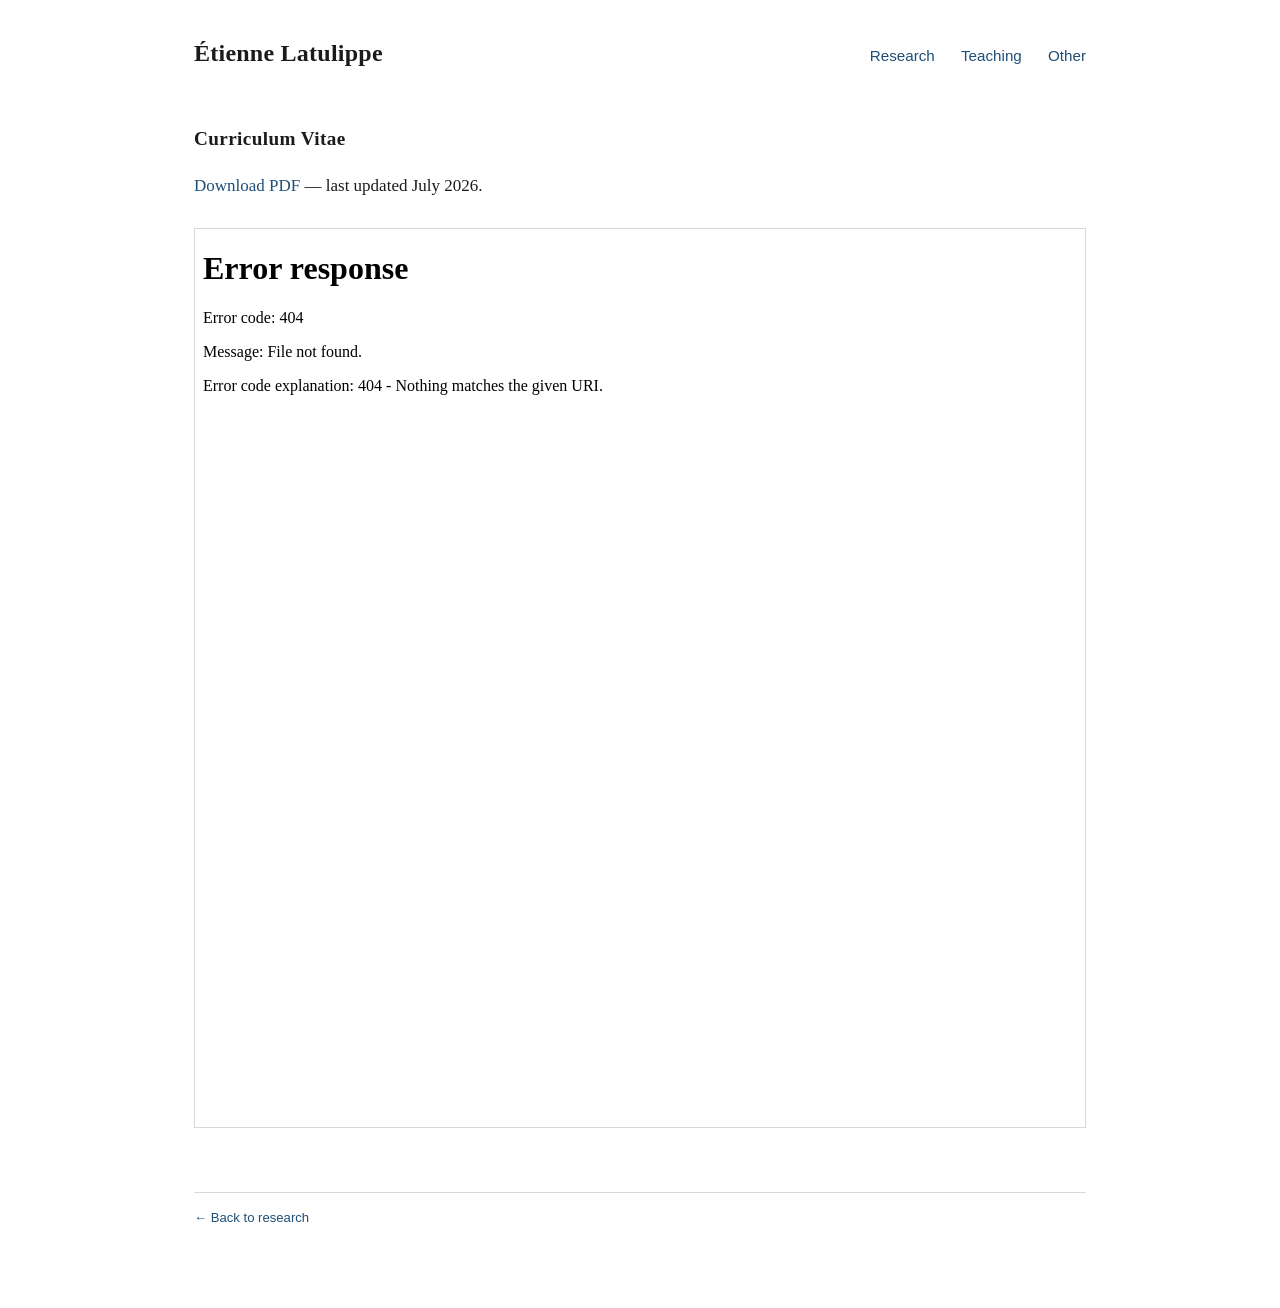
==== cv.html @ 26f1e3be "Add files via upload" ====
<!DOCTYPE html>
<html lang="en">
<head>
<meta charset="utf-8">
<meta name="viewport" content="width=device-width, initial-scale=1.0">
<title>CV — Étienne Latulippe</title>
<!-- Two stylesheet lines below: keep whichever matches where style.css actually sits, delete the other. -->
<link rel="stylesheet" href="assets/style.css">
<link rel="stylesheet" href="style.css">
<style>
  .cvframe {
    width: 100%;
    height: 900px;
    border: 1px solid var(--rule);
    margin-top: 12px;
  }
  @media (max-width: 720px) { .cvframe { height: 520px; } }
</style>
</head>
<body>
<div class="wrap">

  <header class="masthead">
    <a class="name" href="index.html">Étienne Latulippe</a>
    <nav class="nav">
      <a href="index.html">Research</a>
      <a href="teaching.html">Teaching</a>
      <a href="other.html">Other</a>
    </nav>
  </header>

  <main>
    <h2>Curriculum Vitae</h2>
    <p><a href="files/cv.pdf">Download PDF</a> — last updated July 2026.</p>
    <iframe class="cvframe" src="files/cv.pdf" title="Curriculum vitae"></iframe>

    <div class="footer">
      <a href="index.html">← Back to research</a>
    </div>
  </main>

</div>
</body>
</html>
---- assets/style.css ----
/* ---------------------------------------------------------------
   Minimal academic site — two-column layout
   Edit the variables below to restyle the whole site at once.
   --------------------------------------------------------------- */

:root {
  --ink: #1b1b1b;
  --muted: #5c5c5c;
  --rule: #d8d8d8;
  --link: #1f4e79;
  --link-hover: #0d2f4f;
  --bg: #ffffff;
  --max-width: 940px;
  --sidebar: 220px;
  --serif: Georgia, "Times New Roman", Times, serif;
  --sans: -apple-system, BlinkMacSystemFont, "Segoe UI", Helvetica, Arial, sans-serif;
}

* { box-sizing: border-box; }

html { -webkit-text-size-adjust: 100%; }

body {
  margin: 0;
  background: var(--bg);
  color: var(--ink);
  font-family: var(--serif);
  font-size: 17px;
  line-height: 1.6;
}

a {
  color: var(--link);
  text-decoration: none;
}

a:hover { color: var(--link-hover); text-decoration: underline; }

a:focus-visible {
  outline: 2px solid var(--link);
  outline-offset: 2px;
}

.wrap {
  max-width: var(--max-width);
  margin: 0 auto;
  padding: 0 24px 80px;
}

/* ---------- masthead ---------- */

.masthead {
  display: flex;
  align-items: baseline;
  justify-content: space-between;
  flex-wrap: wrap;
  gap: 12px;
  padding: 34px 0 18px;
}

.masthead .name {
  font-size: 1.5rem;
  font-weight: 600;
  letter-spacing: 0.01em;
  color: var(--ink);
}

.masthead .name:hover { text-decoration: none; }

.nav {
  font-family: var(--sans);
  font-size: 0.95rem;
}

.nav a { margin-left: 22px; }

.nav a:first-child { margin-left: 0; }

.nav a.active {
  color: var(--ink);
  border-bottom: 2px solid var(--ink);
  padding-bottom: 2px;
}

.nav a.active:hover { text-decoration: none; }

/* ---------- two-column body ---------- */

.layout {
  display: grid;
  grid-template-columns: var(--sidebar) 1fr;
  gap: 48px;
  align-items: start;
}

.sidebar { font-size: 0.95rem; }

.sidebar img.headshot {
  width: 100%;
  height: auto;
  display: block;
  border: 1px solid var(--rule);
}

.sidebar hr {
  border: 0;
  border-top: 1px solid var(--rule);
  margin: 20px 0;
}

.sidebar p { margin: 0 0 8px; }

.sidebar .label { font-weight: 600; }

.sidebar .links a { display: block; margin-bottom: 6px; }

/* ---------- main column ---------- */

.intro { margin-top: 0; }

h2 {
  font-size: 1.2rem;
  font-weight: 600;
  letter-spacing: 0.02em;
  margin: 34px 0 14px;
}

h3 {
  font-size: 1.02rem;
  font-weight: 600;
  margin: 26px 0 6px;
}

main hr {
  border: 0;
  border-top: 1px solid var(--rule);
  margin: 30px 0;
}

.paper { margin-bottom: 26px; }

.paper .title {
  font-weight: 600;
  display: block;
}

.paper .authors,
.paper .outlet {
  color: var(--muted);
  font-size: 0.95rem;
  display: block;
}

.paper .outlet { font-style: italic; }

.paper .filelinks {
  font-family: var(--sans);
  font-size: 0.88rem;
  margin-top: 6px;
}

.paper .filelinks a { margin-right: 14px; }

details.abstract { margin-top: 8px; }

details.abstract summary {
  cursor: pointer;
  font-family: var(--sans);
  font-size: 0.88rem;
  color: var(--link);
  list-style: none;
  display: inline-block;
}

details.abstract summary::-webkit-details-marker { display: none; }

details.abstract summary::before {
  content: "▸ ";
  font-size: 0.8em;
}

details.abstract[open] summary::before { content: "▾ "; }

details.abstract summary:hover { text-decoration: underline; }

details.abstract p {
  margin: 8px 0 0;
  font-size: 0.95rem;
  color: #2c2c2c;
  border-left: 2px solid var(--rule);
  padding-left: 14px;
}

/* ---------- teaching / CV lists ---------- */

.entry { margin-bottom: 18px; }

.entry .role { font-weight: 600; }

.entry .meta { color: var(--muted); font-size: 0.95rem; }

ul.plain { padding-left: 20px; margin: 8px 0; }

ul.plain li { margin-bottom: 6px; }

.footer {
  margin-top: 56px;
  padding-top: 14px;
  border-top: 1px solid var(--rule);
  font-family: var(--sans);
  font-size: 0.82rem;
  color: var(--muted);
}

/* ---------- mobile ---------- */

@media (max-width: 720px) {
  body { font-size: 16px; }
  .layout {
    grid-template-columns: 1fr;
    gap: 24px;
  }
  .sidebar img.headshot {
    max-width: 190px;
    margin: 0 auto;
  }
  .sidebar { text-align: center; }
  .sidebar .links a { display: inline-block; margin: 0 10px 6px; }
  .masthead { padding-top: 24px; }
}
---- style.css ----
/* ---------------------------------------------------------------
   Minimal academic site — two-column layout
   Edit the variables below to restyle the whole site at once.
   --------------------------------------------------------------- */

:root {
  --ink: #1b1b1b;
  --muted: #5c5c5c;
  --rule: #d8d8d8;
  --link: #1f4e79;
  --link-hover: #0d2f4f;
  --bg: #ffffff;
  --max-width: 940px;
  --sidebar: 220px;
  --serif: Georgia, "Times New Roman", Times, serif;
  --sans: -apple-system, BlinkMacSystemFont, "Segoe UI", Helvetica, Arial, sans-serif;
}

* { box-sizing: border-box; }

html { -webkit-text-size-adjust: 100%; }

body {
  margin: 0;
  background: var(--bg);
  color: var(--ink);
  font-family: var(--serif);
  font-size: 17px;
  line-height: 1.6;
}

a {
  color: var(--link);
  text-decoration: none;
}

a:hover { color: var(--link-hover); text-decoration: underline; }

a:focus-visible {
  outline: 2px solid var(--link);
  outline-offset: 2px;
}

.wrap {
  max-width: var(--max-width);
  margin: 0 auto;
  padding: 0 24px 80px;
}

/* ---------- masthead ---------- */

.masthead {
  display: flex;
  align-items: baseline;
  justify-content: space-between;
  flex-wrap: wrap;
  gap: 12px;
  padding: 34px 0 18px;
}

.masthead .name {
  font-size: 1.5rem;
  font-weight: 600;
  letter-spacing: 0.01em;
  color: var(--ink);
}

.masthead .name:hover { text-decoration: none; }

.nav {
  font-family: var(--sans);
  font-size: 0.95rem;
}

.nav a { margin-left: 22px; }

.nav a:first-child { margin-left: 0; }

.nav a.active {
  color: var(--ink);
  border-bottom: 2px solid var(--ink);
  padding-bottom: 2px;
}

.nav a.active:hover { text-decoration: none; }

/* ---------- two-column body ---------- */

.layout {
  display: grid;
  grid-template-columns: var(--sidebar) 1fr;
  gap: 48px;
  align-items: start;
}

.sidebar { font-size: 0.95rem; }

.sidebar img.headshot {
  width: 100%;
  height: auto;
  display: block;
  border: 1px solid var(--rule);
}

.sidebar hr {
  border: 0;
  border-top: 1px solid var(--rule);
  margin: 20px 0;
}

.sidebar p { margin: 0 0 8px; }

.sidebar .label { font-weight: 600; }

.sidebar .links a { display: block; margin-bottom: 6px; }

/* ---------- main column ---------- */

.intro { margin-top: 0; }

h2 {
  font-size: 1.2rem;
  font-weight: 600;
  letter-spacing: 0.02em;
  margin: 34px 0 14px;
}

h3 {
  font-size: 1.02rem;
  font-weight: 600;
  margin: 26px 0 6px;
}

main hr {
  border: 0;
  border-top: 1px solid var(--rule);
  margin: 30px 0;
}

.paper { margin-bottom: 26px; }

.paper .title {
  font-weight: 600;
  display: block;
}

.paper .authors,
.paper .outlet {
  color: var(--muted);
  font-size: 0.95rem;
  display: block;
}

.paper .outlet { font-style: italic; }

.paper .filelinks {
  font-family: var(--sans);
  font-size: 0.88rem;
  margin-top: 6px;
}

.paper .filelinks a { margin-right: 14px; }

details.abstract { margin-top: 8px; }

details.abstract summary {
  cursor: pointer;
  font-family: var(--sans);
  font-size: 0.88rem;
  color: var(--link);
  list-style: none;
  display: inline-block;
}

details.abstract summary::-webkit-details-marker { display: none; }

details.abstract summary::before {
  content: "▸ ";
  font-size: 0.8em;
}

details.abstract[open] summary::before { content: "▾ "; }

details.abstract summary:hover { text-decoration: underline; }

details.abstract p {
  margin: 8px 0 0;
  font-size: 0.95rem;
  color: #2c2c2c;
  border-left: 2px solid var(--rule);
  padding-left: 14px;
}

/* ---------- teaching / CV lists ---------- */

.entry { margin-bottom: 18px; }

.entry .role { font-weight: 600; }

.entry .meta { color: var(--muted); font-size: 0.95rem; }

ul.plain { padding-left: 20px; margin: 8px 0; }

ul.plain li { margin-bottom: 6px; }

.footer {
  margin-top: 56px;
  padding-top: 14px;
  border-top: 1px solid var(--rule);
  font-family: var(--sans);
  font-size: 0.82rem;
  color: var(--muted);
}

/* ---------- mobile ---------- */

@media (max-width: 720px) {
  body { font-size: 16px; }
  .layout {
    grid-template-columns: 1fr;
    gap: 24px;
  }
  .sidebar img.headshot {
    max-width: 190px;
    margin: 0 auto;
  }
  .sidebar { text-align: center; }
  .sidebar .links a { display: inline-block; margin: 0 10px 6px; }
  .masthead { padding-top: 24px; }
}
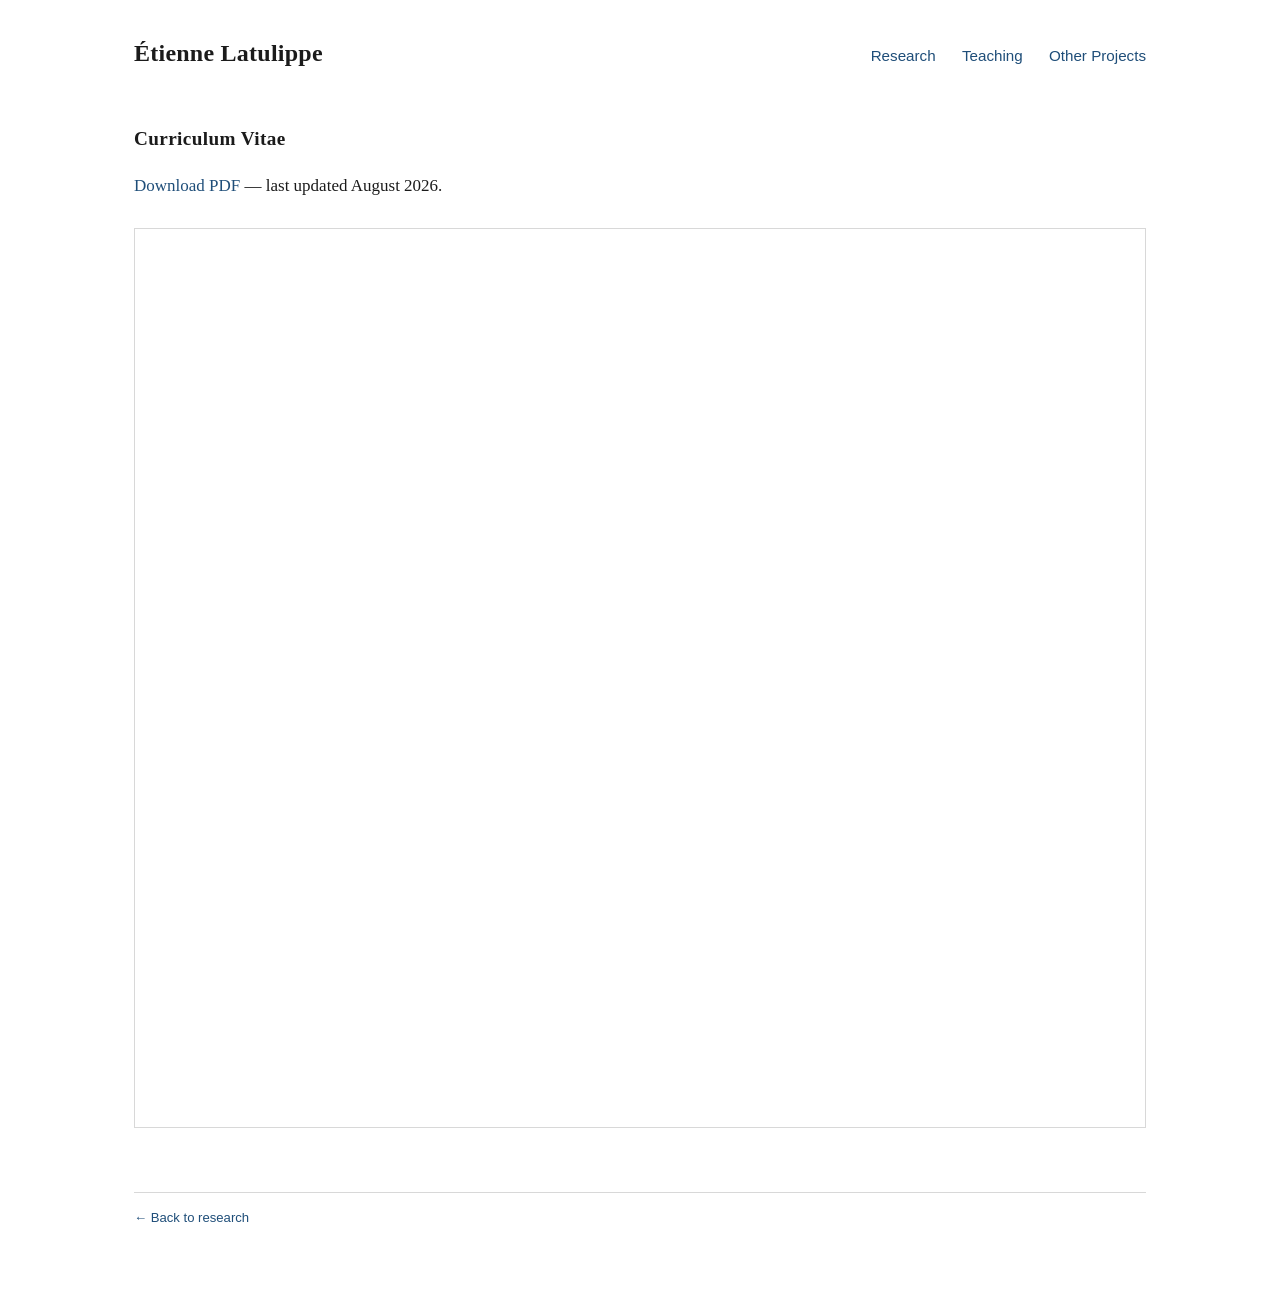
==== commit 65f053fc: "Add files via upload" ====
--- a/cv.html
+++ b/cv.html
@@ -4,9 +4,9 @@
 <meta charset="utf-8">
 <meta name="viewport" content="width=device-width, initial-scale=1.0">
 <title>CV — Étienne Latulippe</title>
-<!-- Two stylesheet lines below: keep whichever matches where style.css actually sits, delete the other. -->
+<meta name="description" content="Curriculum vitae of Étienne Latulippe, PhD candidate in economics at the University of British Columbia.">
+<link rel="canonical" href="https://elatulippe.github.io/cv.html">
 <link rel="stylesheet" href="assets/style.css">
-<link rel="stylesheet" href="style.css">
 <style>
   .cvframe {
     width: 100%;
@@ -25,14 +25,14 @@
     <nav class="nav">
       <a href="index.html">Research</a>
       <a href="teaching.html">Teaching</a>
-      <a href="other.html">Other</a>
+      <a href="other.html">Other Projects</a>
     </nav>
   </header>
 
   <main>
     <h2>Curriculum Vitae</h2>
-    <p><a href="files/cv.pdf">Download PDF</a> — last updated July 2026.</p>
-    <iframe class="cvframe" src="files/cv.pdf" title="Curriculum vitae"></iframe>
+    <p><a href="files/Etienne_Latulippe_CV_August_2026.pdf">Download PDF</a> — last updated August 2026.</p>
+    <iframe class="cvframe" src="files/Etienne_Latulippe_CV_August_2026.pdf" title="Curriculum vitae"></iframe>
 
     <div class="footer">
       <a href="index.html">← Back to research</a>
--- a/assets/style.css
+++ b/assets/style.css
@@ -10,7 +10,7 @@
   --link: #1f4e79;
   --link-hover: #0d2f4f;
   --bg: #ffffff;
-  --max-width: 940px;
+  --max-width: 1060px;
   --sidebar: 220px;
   --serif: Georgia, "Times New Roman", Times, serif;
   --sans: -apple-system, BlinkMacSystemFont, "Segoe UI", Helvetica, Arial, sans-serif;
@@ -89,7 +89,7 @@
 .layout {
   display: grid;
   grid-template-columns: var(--sidebar) 1fr;
-  gap: 48px;
+  gap: 40px;
   align-items: start;
 }
 
@@ -160,6 +160,14 @@
 }
 
 .paper .filelinks a { margin-right: 14px; }
+
+.paper .presentations {
+  color: var(--muted);
+  font-size: 0.92rem;
+  margin: 6px 0 0;
+}
+
+.paper .presentations .plabel { font-style: italic; }
 
 details.abstract { margin-top: 8px; }
 
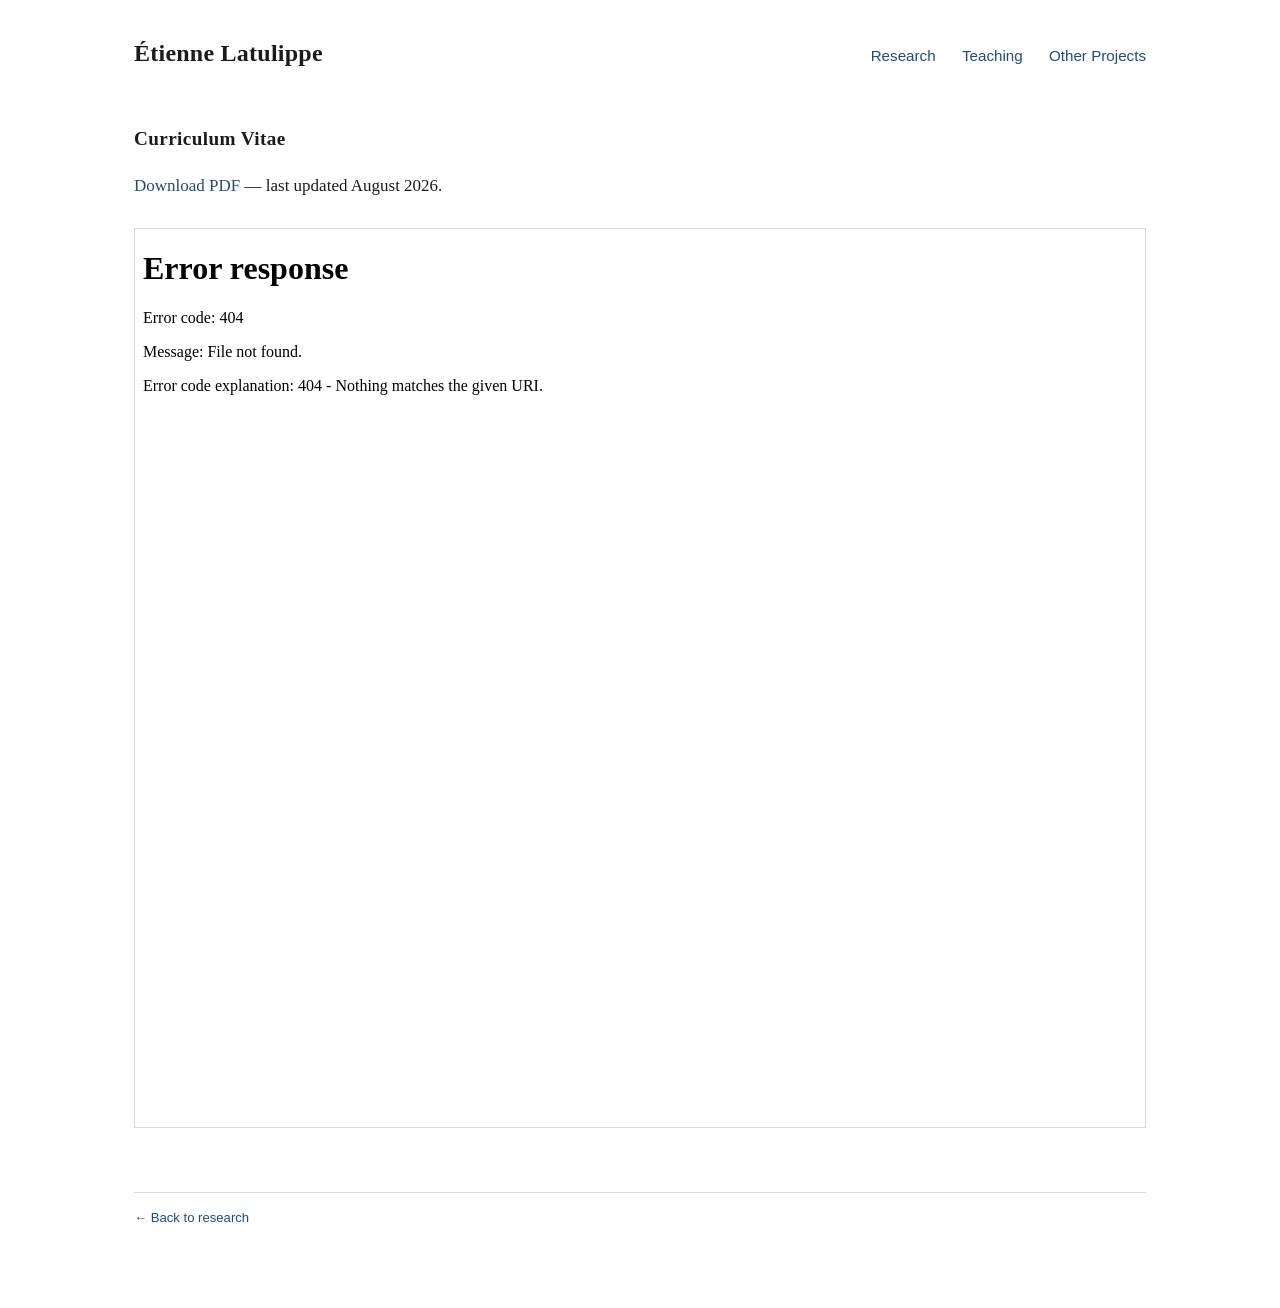
==== commit 031dddec: "Update cv.html" ====
--- a/cv.html
+++ b/cv.html
@@ -31,7 +31,7 @@
 
   <main>
     <h2>Curriculum Vitae</h2>
-    <p><a href="files/Etienne_Latulippe_CV_August_2026.pdf">Download PDF</a> — last updated August 2026.</p>
+    <p><a href="files/Etienne_Latulippe_CV_September_2026.pdf">Download PDF</a> — last updated August 2026.</p>
     <iframe class="cvframe" src="files/Etienne_Latulippe_CV_August_2026.pdf" title="Curriculum vitae"></iframe>
 
     <div class="footer">
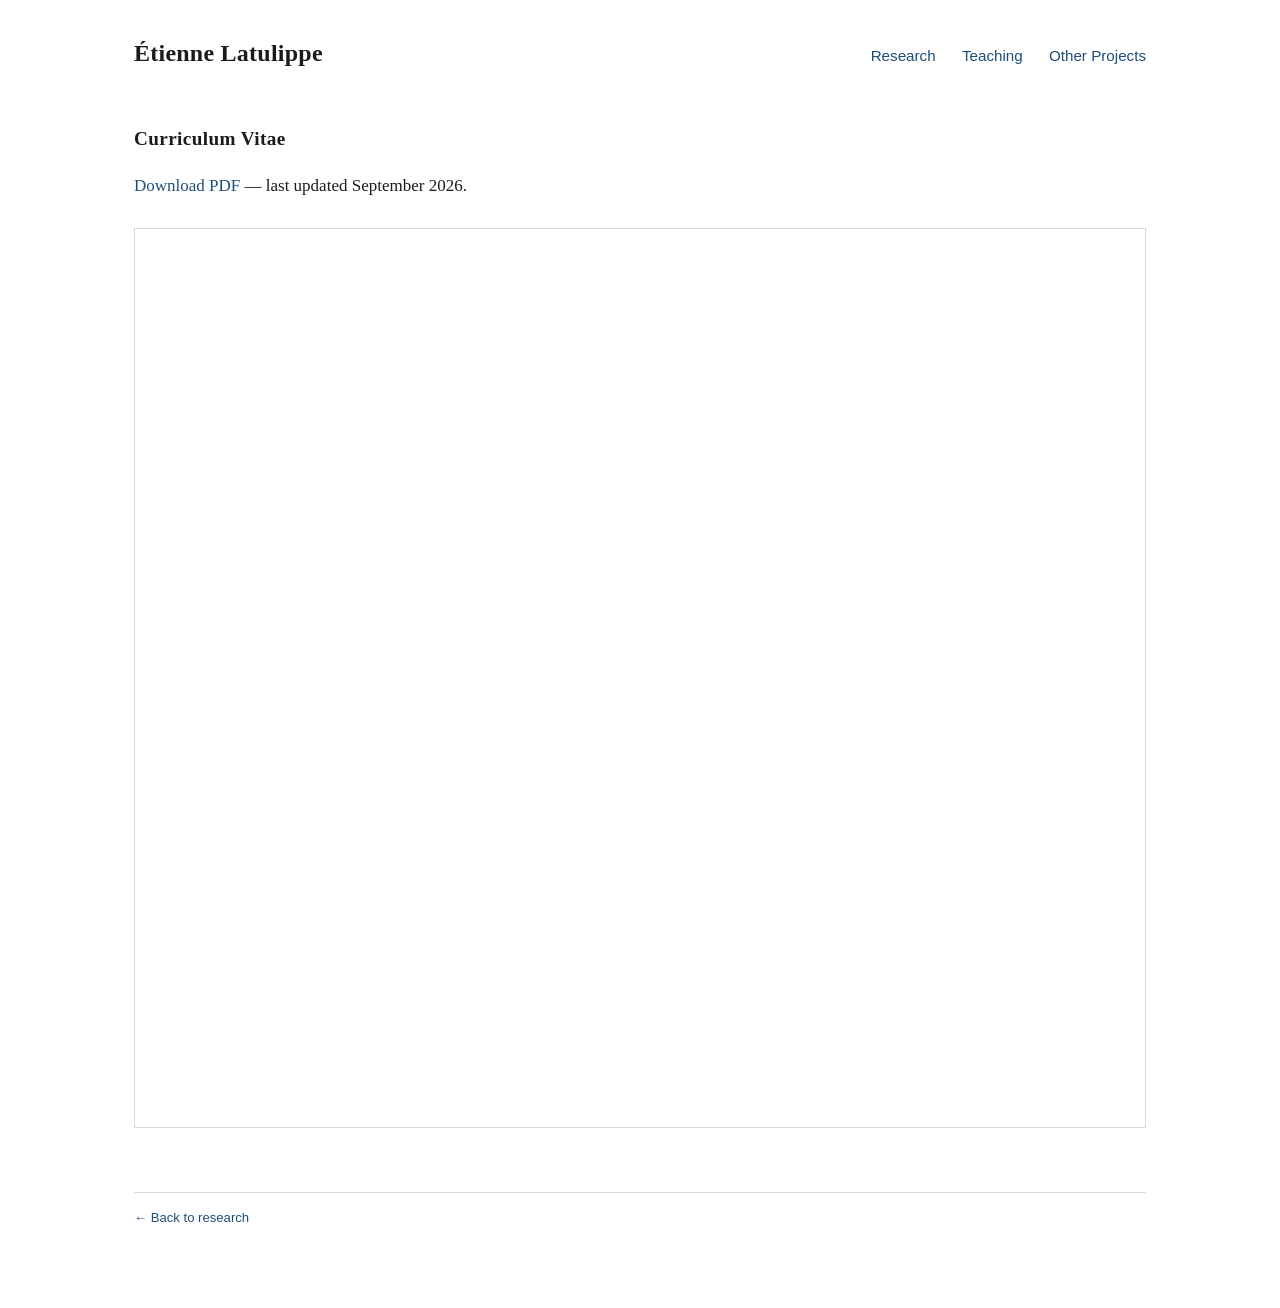
==== commit 4a5813d0: "Add files via upload" ====
--- a/cv.html
+++ b/cv.html
@@ -4,7 +4,7 @@
 <meta charset="utf-8">
 <meta name="viewport" content="width=device-width, initial-scale=1.0">
 <title>CV — Étienne Latulippe</title>
-<meta name="description" content="Curriculum vitae of Étienne Latulippe, PhD candidate in economics at the University of British Columbia.">
+<meta name="description" content="Curriculum vitae of Étienne Latulippe, PhD candidate in Economics at the University of British Columbia.">
 <link rel="canonical" href="https://elatulippe.github.io/cv.html">
 <link rel="stylesheet" href="assets/style.css">
 <style>
@@ -31,8 +31,8 @@
 
   <main>
     <h2>Curriculum Vitae</h2>
-    <p><a href="files/Etienne_Latulippe_CV_September_2026.pdf">Download PDF</a> — last updated August 2026.</p>
-    <iframe class="cvframe" src="files/Etienne_Latulippe_CV_August_2026.pdf" title="Curriculum vitae"></iframe>
+    <p><a href="files/Etienne_Latulippe_CV_September_2026.pdf">Download PDF</a> — last updated September 2026.</p>
+    <iframe class="cvframe" src="files/Etienne_Latulippe_CV_September_2026.pdf" title="Curriculum vitae"></iframe>
 
     <div class="footer">
       <a href="index.html">← Back to research</a>
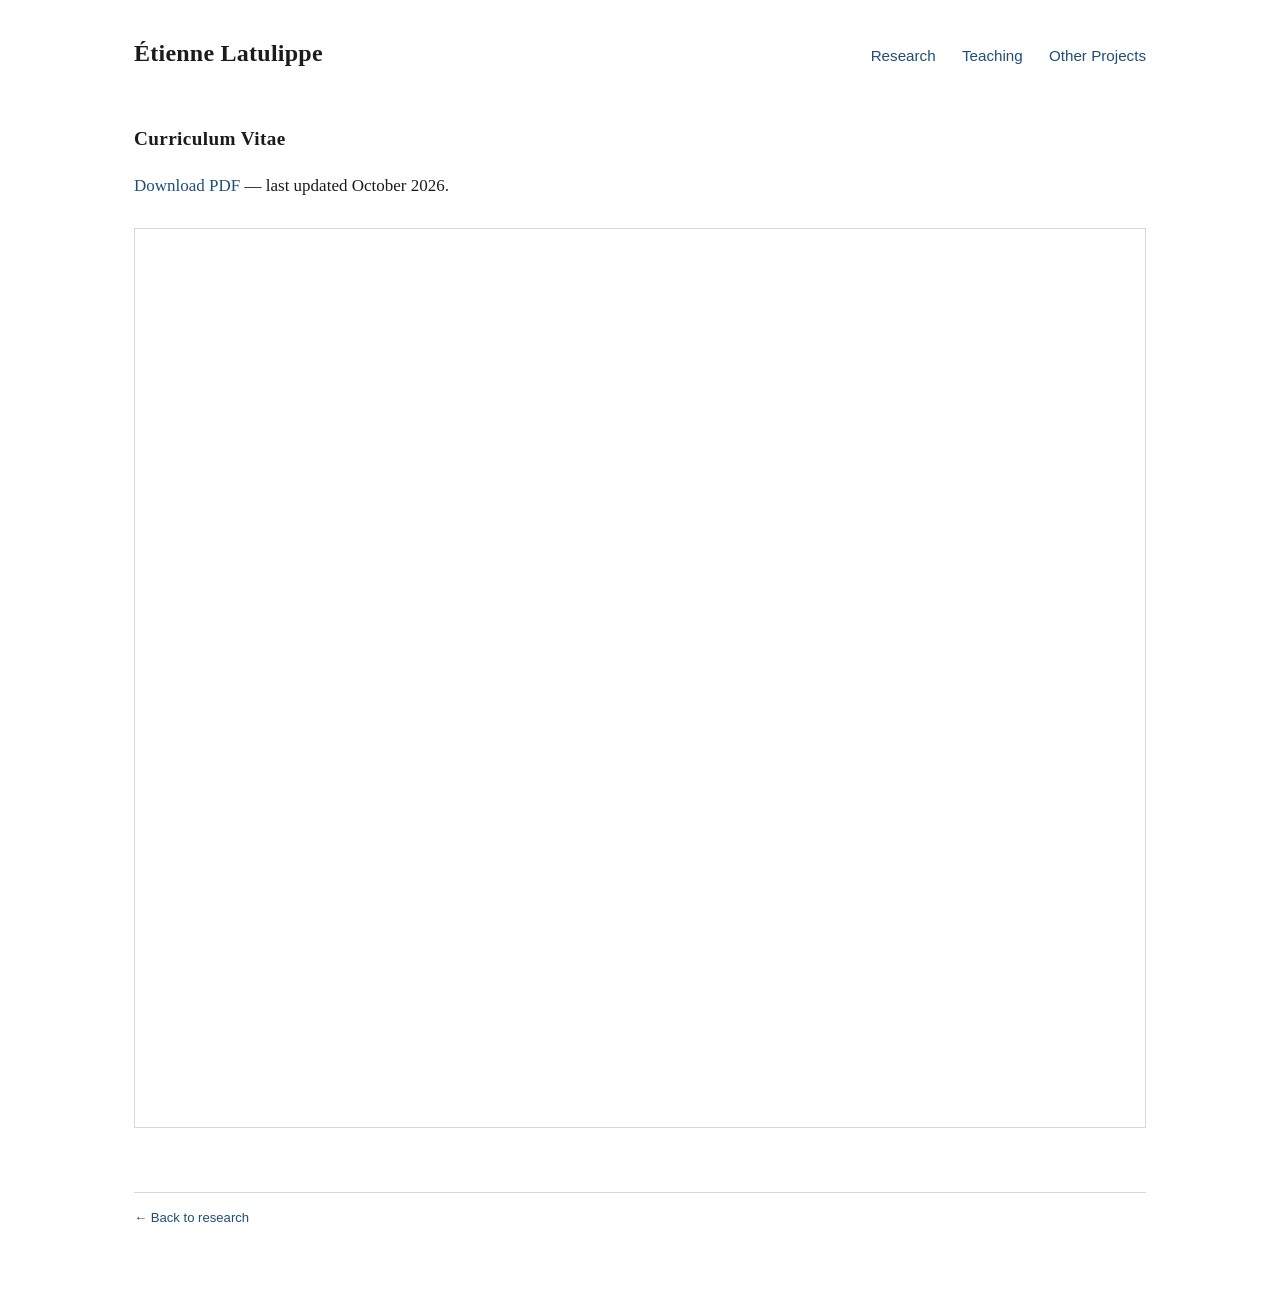
==== commit 847651d1: "Add files via upload" ====
--- a/cv.html
+++ b/cv.html
@@ -31,8 +31,8 @@
 
   <main>
     <h2>Curriculum Vitae</h2>
-    <p><a href="files/Etienne_Latulippe_CV_September_2026.pdf">Download PDF</a> — last updated September 2026.</p>
-    <iframe class="cvframe" src="files/Etienne_Latulippe_CV_September_2026.pdf" title="Curriculum vitae"></iframe>
+    <p><a href="files/Etienne_Latulippe_CV_October_2026.pdf">Download PDF</a> — last updated October 2026.</p>
+    <iframe class="cvframe" src="files/Etienne_Latulippe_CV_October_2026.pdf" title="Curriculum vitae"></iframe>
 
     <div class="footer">
       <a href="index.html">← Back to research</a>
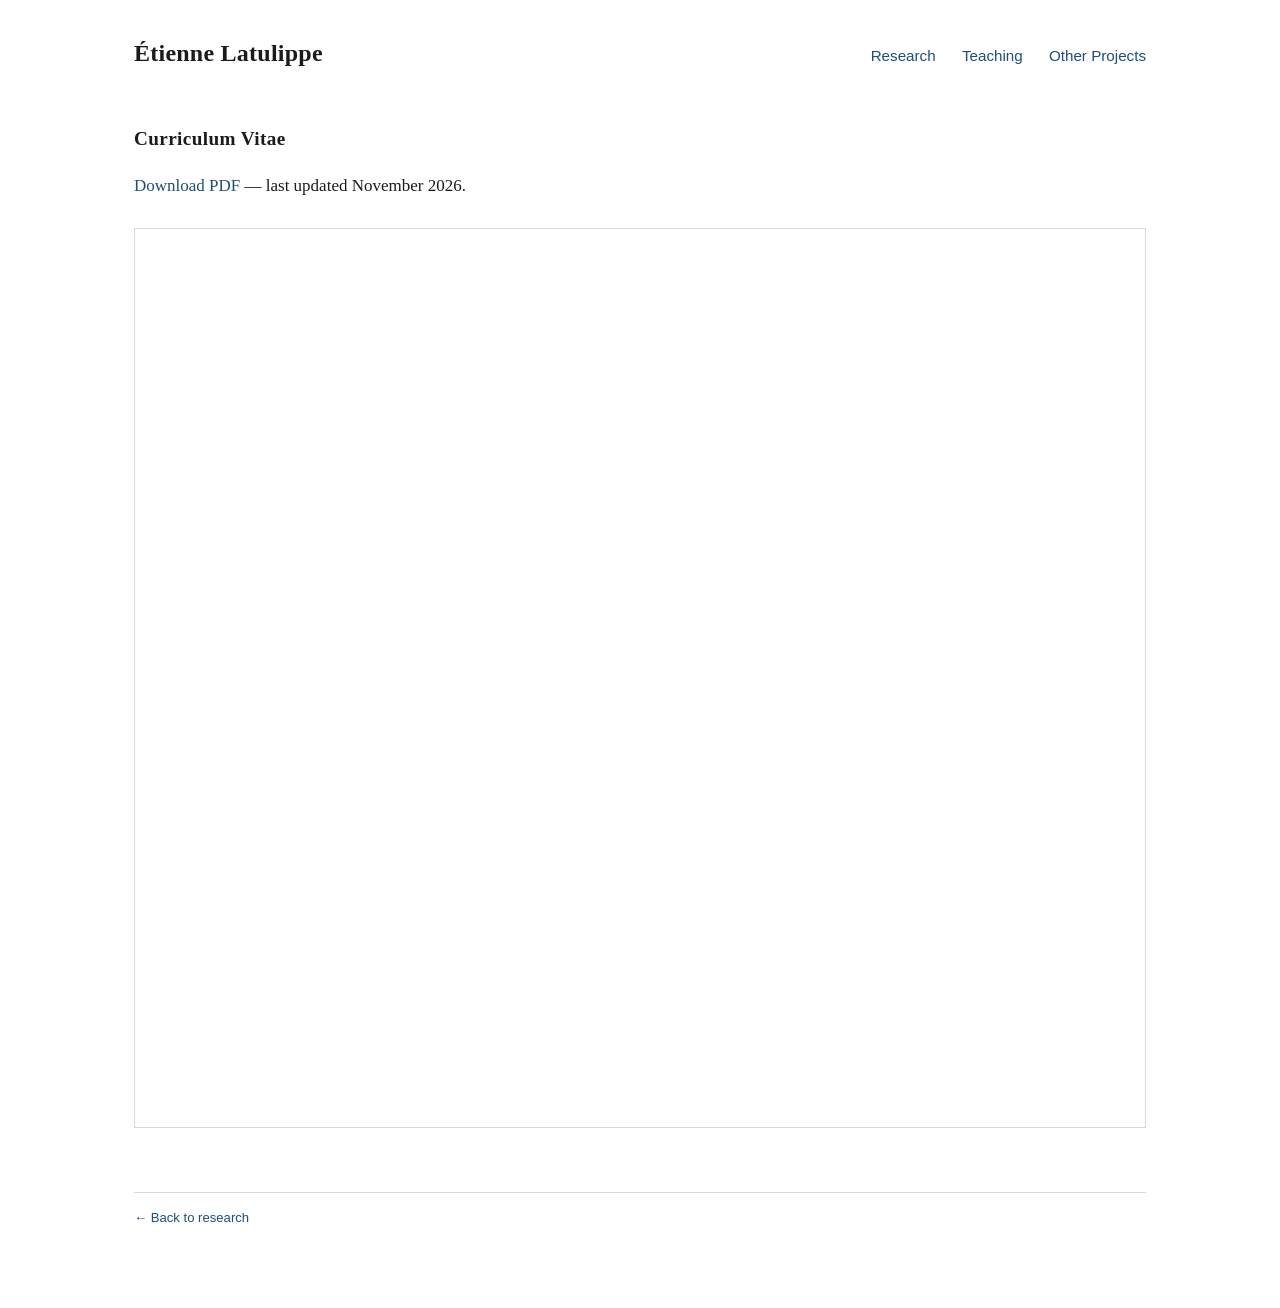
==== commit 54daeb49: "Update CV last updated date to November 2026" ====
--- a/cv.html
+++ b/cv.html
@@ -31,7 +31,7 @@
 
   <main>
     <h2>Curriculum Vitae</h2>
-    <p><a href="files/Etienne_Latulippe_CV_October_2026.pdf">Download PDF</a> — last updated October 2026.</p>
+    <p><a href="files/Etienne_Latulippe_CV_October_2026.pdf">Download PDF</a> — last updated November 2026.</p>
     <iframe class="cvframe" src="files/Etienne_Latulippe_CV_October_2026.pdf" title="Curriculum vitae"></iframe>
 
     <div class="footer">
